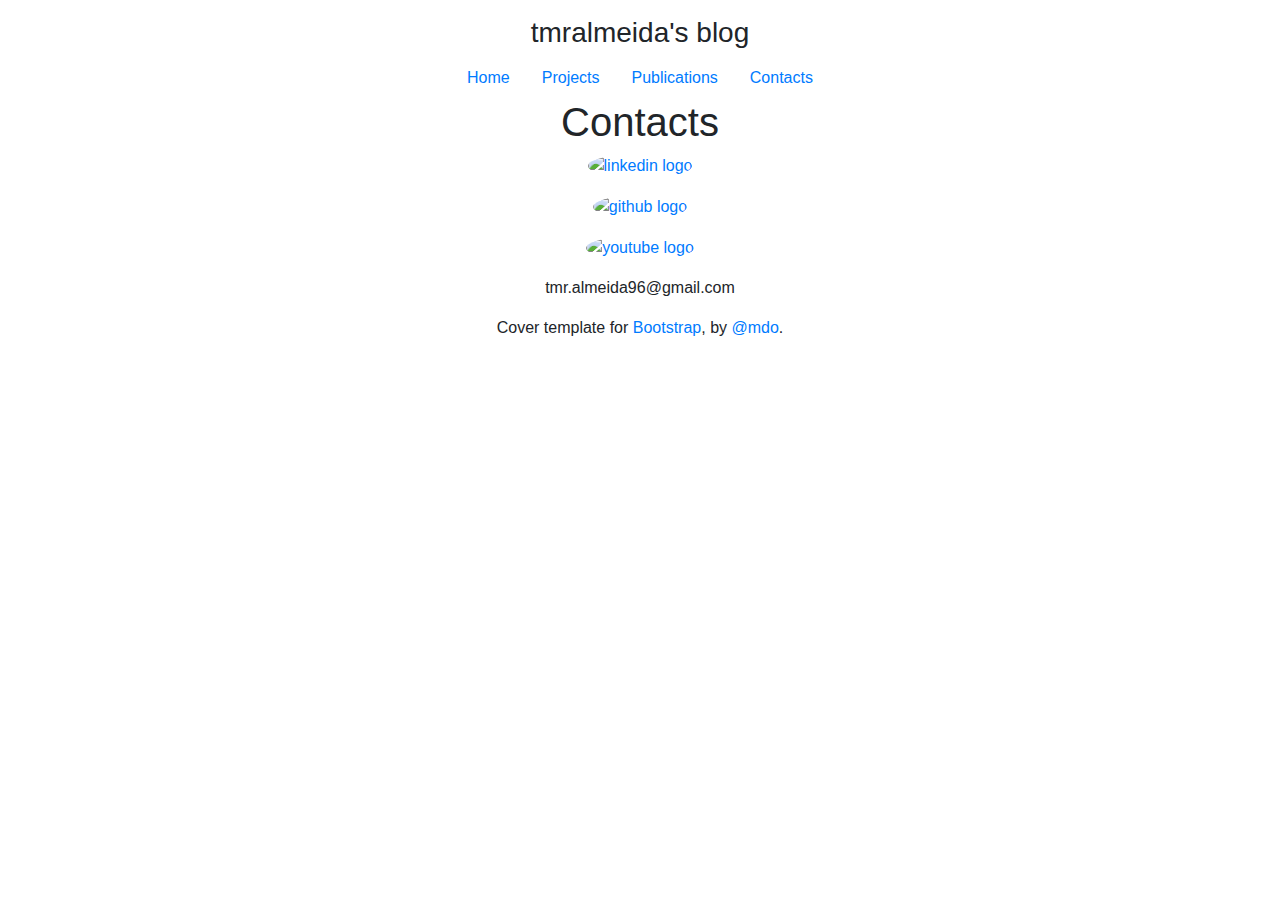
==== contacts.html @ 94480aa9 "errors-solved" ====
<!doctype html>
<html lang="en">

<head>
    <title>Contacts - tmralmeida's blog</title>
    <link rel="canonical" href="https://getbootstrap.com/docs/4.3/examples/cover/">

    <!-- Bootstrap core CSS -->
     <link rel="stylesheet" href="https://stackpath.bootstrapcdn.com/bootstrap/4.3.1/css/bootstrap.min.css"
        integrity="sha384-ggOyR0iXCbMQv3Xipma34MD+dH/1fQ784/j6cY/iJTQUOhcWr7x9JvoRxT2MZw1T" crossorigin="anonymous">


    <!-- Custom styles for this template -->
    <link href="styles.css" rel="stylesheet">
</head>

<body class="text-center">
    <div class="cover-container d-flex w-100 h-100 p-3 mx-auto flex-column">
        <header class="masthead mb-auto">
            <div class="inner">
                <h3 class="masthead-brand">tmralmeida's blog</h3>
                <nav class="nav nav-masthead justify-content-center">
                    <a class="nav-link" href="index.html">Home</a>
                    <a class="nav-link" href="projects.html">Projects</a>
                    <a class="nav-link" href="publications.html">Publications</a>
                    <a class="nav-link active" href="contacts.html">Contacts</a>
                </nav>
            </div>
        </header>

        <main role="main" class="inner cover">
            <h1 class="cover-heading">Contacts</h1>
            <p class="linkedin">
                <a href="https://www.linkedin.com/in/tmralmeida/">
                     <img src="images/logos/linkedin.png" class="rounded-circle" height=50 alt="linkedin logo">
                </a>

            <p class="github">
                <a href="https://github.com/tmralmeida">
                     <img src="images/logos/github.png" class="rounded-circle" height=50 alt="github logo">
                </a>
            </p>
            <p class="youtube">
                <a href="https://www.youtube.com/channel/UCHgNoBTKziGkMOW1lWwPGYw?view_as=subscriber">
                    <img src="images/logos/youtube.png" class="rounded-circle" height="50" alt="youtube logo">
                </a>
            </p>
            <p class="email"> tmr.almeida96@gmail.com </p>
        </main>

        <footer class="mastfoot mt-auto">
            <div class="inner">
                <p>Cover template for <a href="https://getbootstrap.com/">Bootstrap</a>, by <a
                        href="https://twitter.com/mdo">@mdo</a>.</p>
            </div>
        </footer>
    </div>


</body>

</html>
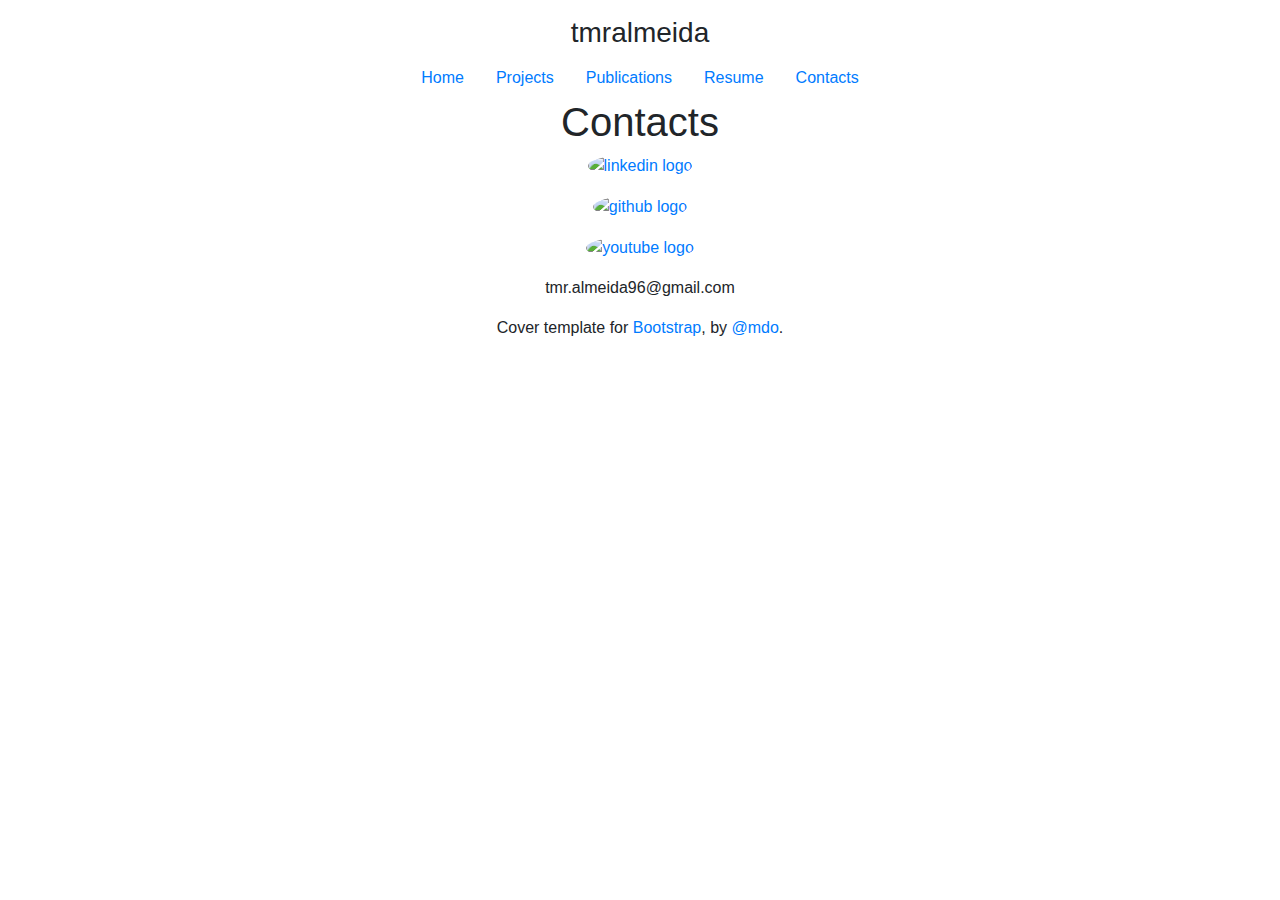
==== commit 45632e5a: "bg-color" ====
--- a/contacts.html
+++ b/contacts.html
@@ -2,7 +2,7 @@
 <html lang="en">
 
 <head>
-    <title>Contacts - tmralmeida's blog</title>
+    <title>Contacts - tmralmeida</title>
     <link rel="canonical" href="https://getbootstrap.com/docs/4.3/examples/cover/">
 
     <!-- Bootstrap core CSS -->
@@ -18,11 +18,12 @@
     <div class="cover-container d-flex w-100 h-100 p-3 mx-auto flex-column">
         <header class="masthead mb-auto">
             <div class="inner">
-                <h3 class="masthead-brand">tmralmeida's blog</h3>
+                <h3 class="masthead-brand">tmralmeida</h3>
                 <nav class="nav nav-masthead justify-content-center">
                     <a class="nav-link" href="index.html">Home</a>
                     <a class="nav-link" href="projects.html">Projects</a>
                     <a class="nav-link" href="publications.html">Publications</a>
+                    <a class="nav-link" href="resume.html">Resume</a>
                     <a class="nav-link active" href="contacts.html">Contacts</a>
                 </nav>
             </div>
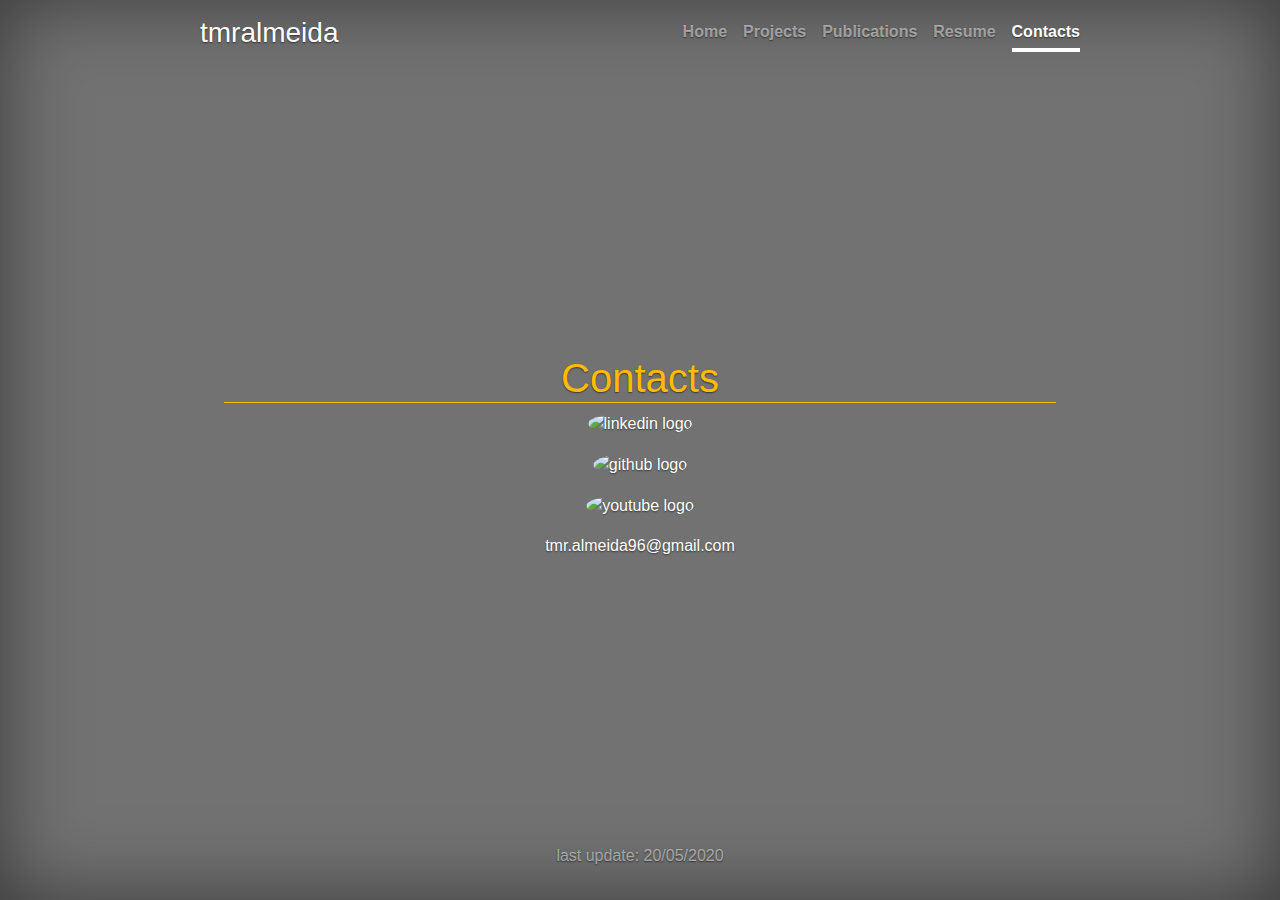
==== commit 8bd83b84: "up-errors" ====
--- a/contacts.html
+++ b/contacts.html
@@ -46,13 +46,12 @@
                     <img src="images/logos/youtube.png" class="rounded-circle" height="50" alt="youtube logo">
                 </a>
             </p>
-            <p class="email"> tmr.almeida96@gmail.com </p>
+            <p class="email" styles="color:black;"> tmr.almeida96@gmail.com </p>
         </main>
 
         <footer class="mastfoot mt-auto">
             <div class="inner">
-                <p>Cover template for <a href="https://getbootstrap.com/">Bootstrap</a>, by <a
-                        href="https://twitter.com/mdo">@mdo</a>.</p>
+                <p>last update: 20/05/2020</p>
             </div>
         </footer>
     </div>
--- a/styles.css
+++ b/styles.css
@@ -0,0 +1,147 @@
+/*
+ * Globals
+ */
+
+/* Links */
+a,
+a:focus,
+a:hover {
+  color: #fff;
+}
+
+/* Custom default button */
+.btn-secondary,
+.btn-secondary:hover,
+.btn-secondary:focus {
+  color: #333;
+  text-shadow: none; /* Prevent inheritance from `body` */
+  background-color: #fff;
+  border: .05rem solid #fff;
+}
+
+
+/*
+ * Base structure
+ */
+
+html,
+body {
+  height: 100%;
+  background-color: rgb(114, 114, 114);
+}
+
+body {
+  display: -ms-flexbox;
+  display: flex;
+  color: #fff;
+  text-shadow: 0 .05rem .1rem rgba(0, 0, 0, .5);
+  box-shadow: inset 0 0 5rem rgba(0, 0, 0, .5);
+}
+
+.cover-container {
+  max-width: 57em;
+}
+
+
+/*
+ * Header
+ */
+.masthead {
+  margin-bottom: 2rem;
+}
+
+.masthead-brand {
+  margin-bottom: 0;
+}
+
+.nav-masthead .nav-link {
+  padding: .25rem 0;
+  font-weight: 700;
+  color: rgba(255, 255, 255, .5);
+  background-color: transparent;
+  border-bottom: .25rem solid transparent;
+}
+
+.nav-masthead .nav-link:hover,
+.nav-masthead .nav-link:focus {
+  border-bottom-color: rgba(255, 255, 255, .25);
+}
+
+.nav-masthead .nav-link + .nav-link {
+  margin-left: 1rem;
+}
+
+.nav-masthead .active {
+  color: #fff;
+  border-bottom-color: #fff;
+}
+
+@media (min-width: 48em) {
+  .masthead-brand {
+    float: left;
+  }
+  .nav-masthead {
+    float: right;
+  }
+}
+
+
+/*
+ * Cover
+ */
+.cover {
+  padding: 0 1.5rem;
+}
+.cover-heading {
+  margin-top: 2rem;
+  padding: 0 1.5rem;
+  color: #fb0;
+  border-bottom:solid 1px #fb0;
+}
+.cover .btn-lg {
+  padding: .75rem 1.25rem;
+  font-weight: 700;
+}
+
+
+/*
+ * Footer
+ */
+.mastfoot {
+  color: rgba(255, 255, 255, .5);
+}
+
+
+/*
+ * Image bio
+ */
+.col .rounded-circle{
+  float:left;
+  height: 200px;
+  width: 200px;
+  padding: 1.0rem;
+}
+
+.card{
+  margin-top: 2rem;
+  background-color: #777;
+}
+
+.card-header{
+  color:#fb0;
+}
+
+.modal-content {
+   background-color: white;
+}
+.modal-title{
+  color:#000;
+}
+
+.describe-projects{
+  color:#000;
+  text-align: justify;
+  text-justify: inter-word;
+  padding: 1.0rem;
+
+}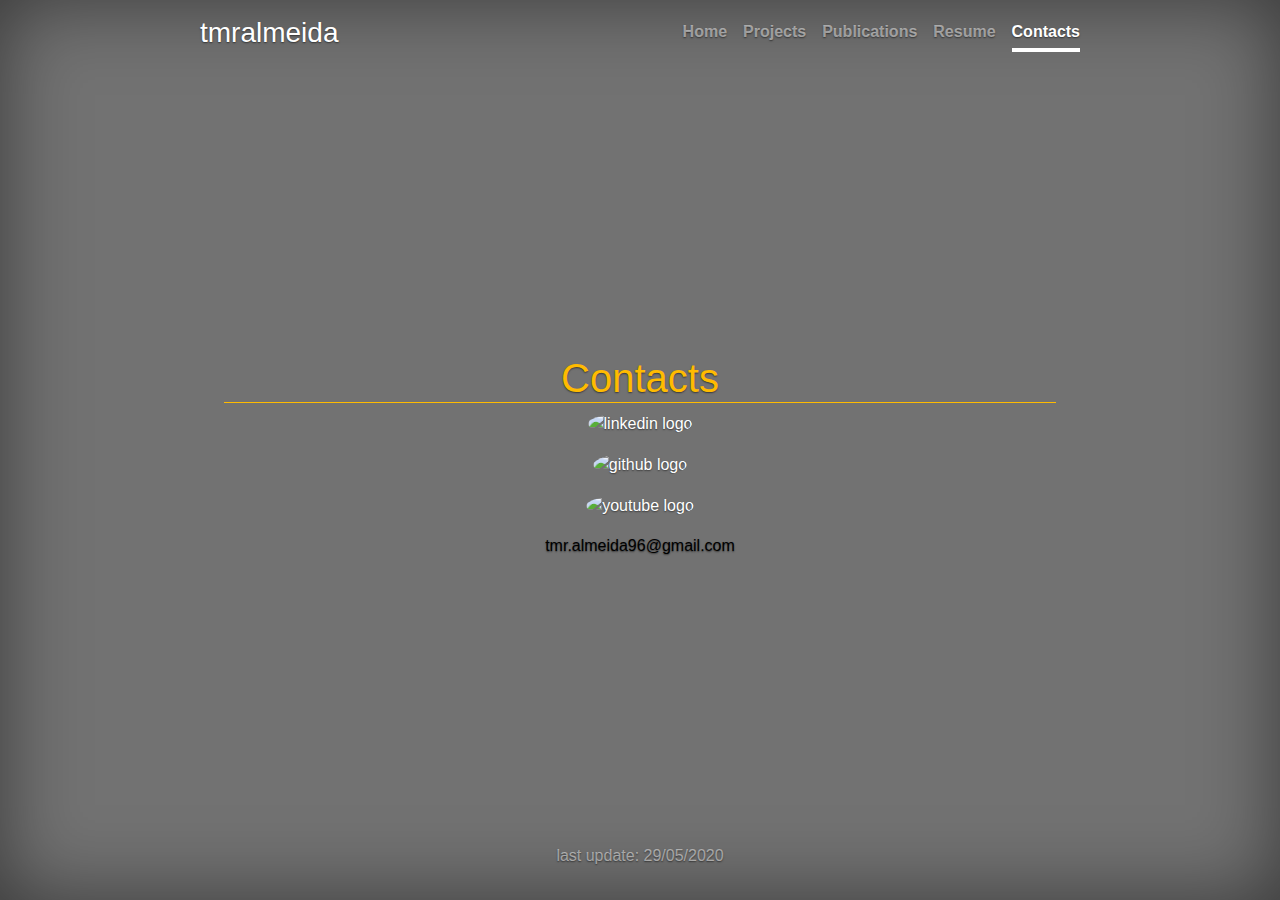
==== commit 82bb801c: "up_pubs" ====
--- a/contacts.html
+++ b/contacts.html
@@ -46,12 +46,12 @@
                     <img src="images/logos/youtube.png" class="rounded-circle" height="50" alt="youtube logo">
                 </a>
             </p>
-            <p class="email" styles="color:black;"> tmr.almeida96@gmail.com </p>
+            <p class="email" style="color:black;"> tmr.almeida96@gmail.com </p>
         </main>
 
         <footer class="mastfoot mt-auto">
             <div class="inner">
-                <p>last update: 20/05/2020</p>
+                <p>last update: 29/05/2020</p>
             </div>
         </footer>
     </div>
--- a/styles.css
+++ b/styles.css
@@ -26,6 +26,7 @@
 
 html,
 body {
+  overflow:scroll;
   height: 100%;
   background-color: rgb(114, 114, 114);
 }
@@ -144,4 +145,36 @@
   text-justify: inter-word;
   padding: 1.0rem;
 
+}
+
+div.break{
+  clear:both;
+}
+
+.byline{
+  margin:0em;
+  font-size:.75em;
+  font-style:italic;
+  color: rgb(177, 175, 175);
+}
+
+.desc{
+  margin:0em;
+  color: rgb(36, 36, 36);
+}
+
+.paper_btn{
+  float: right;
+  border:2px solid #fb0;
+  padding:.2em;
+  color: #fb0;
+  margin-left:1em;
+}
+
+.paper{
+  margin-top:1em;
+  margin-left:0em;
+}
+.paper p{
+  margin:0em;
 }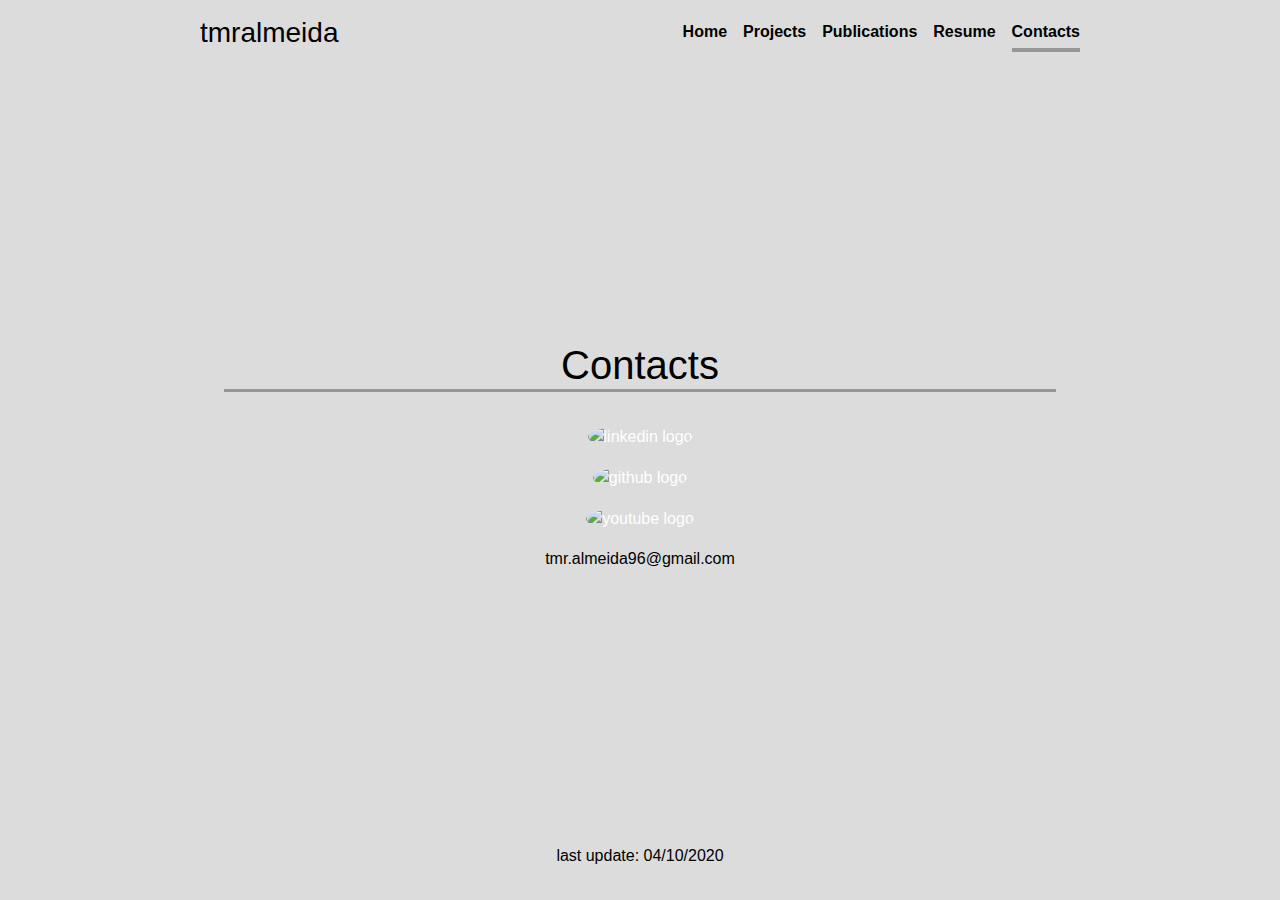
==== commit 540d9cb0: "styles update" ====
--- a/contacts.html
+++ b/contacts.html
@@ -11,7 +11,7 @@
 
 
     <!-- Custom styles for this template -->
-    <link href="styles.css" rel="stylesheet">
+    <link href="styles/styles.css" rel="stylesheet">
 </head>
 
 <body class="text-center">
@@ -51,7 +51,7 @@
 
         <footer class="mastfoot mt-auto">
             <div class="inner">
-                <p>last update: 29/05/2020</p>
+                <p>last update: 04/10/2020</p>
             </div>
         </footer>
     </div>
--- a/styles/styles.css
+++ b/styles/styles.css
@@ -0,0 +1,112 @@
+/*
+ * Globals
+ */
+
+/* Links */
+a,
+a:focus,
+a:hover {
+  color: #fff;
+}
+
+/* Custom default button */
+.btn-secondary,
+.btn-secondary:hover,
+.btn-secondary:focus {
+  color: #333;
+  text-shadow: none; /* Prevent inheritance from `body` */
+  background-color: #fff;
+  border: .05rem solid #fff;
+}
+
+
+/*
+ * Base structure
+ */
+
+html,
+body {
+  overflow:scroll;
+  height: 100%;
+  background-color: rgb(220, 220, 220);
+}
+
+body {
+  display: -ms-flexbox;
+  display: flex;
+  color: black;
+}
+
+.cover-container {
+  max-width: 57em;
+}
+
+
+/*
+ * Header
+ */
+.masthead {
+  margin-bottom: 2rem;
+}
+
+.masthead-brand {
+  margin-bottom: 0;
+}
+
+.nav-masthead .nav-link {
+  padding: .25rem 0;
+  font-weight: 700;
+  color: rgb(0, 0, 0);
+  background-color: transparent;
+  border-bottom: .25rem solid transparent;
+}
+
+.nav-masthead .nav-link:hover,
+.nav-masthead .nav-link:focus {
+  border-bottom-color: rgb(0, 0, 0);
+}
+
+.nav-masthead .nav-link + .nav-link {
+  margin-left: 1rem;
+}
+
+.nav-masthead .active {
+  color: black;
+  border-bottom-color: rgb(150,150,150);
+}
+
+@media (min-width: 48em) {
+  .masthead-brand {
+    float: left;
+  }
+  .nav-masthead {
+    float: right;
+  }
+}
+
+
+/*
+ * Cover
+ */
+.cover {
+  padding: 0 1.5rem;
+}
+.cover-heading {
+  margin-top: 2rem;
+  padding: 0 1.5rem;
+  color: black;
+  border-bottom:solid 3px rgb(150,150,150);
+  margin-bottom: 2rem;
+}
+.cover .btn-lg {
+  padding: .75rem 1.25rem;
+  font-weight: 700;
+}
+
+
+/*
+ * Footer
+ */
+.mastfoot {
+  color: rgb(0, 0, 0);
+}
